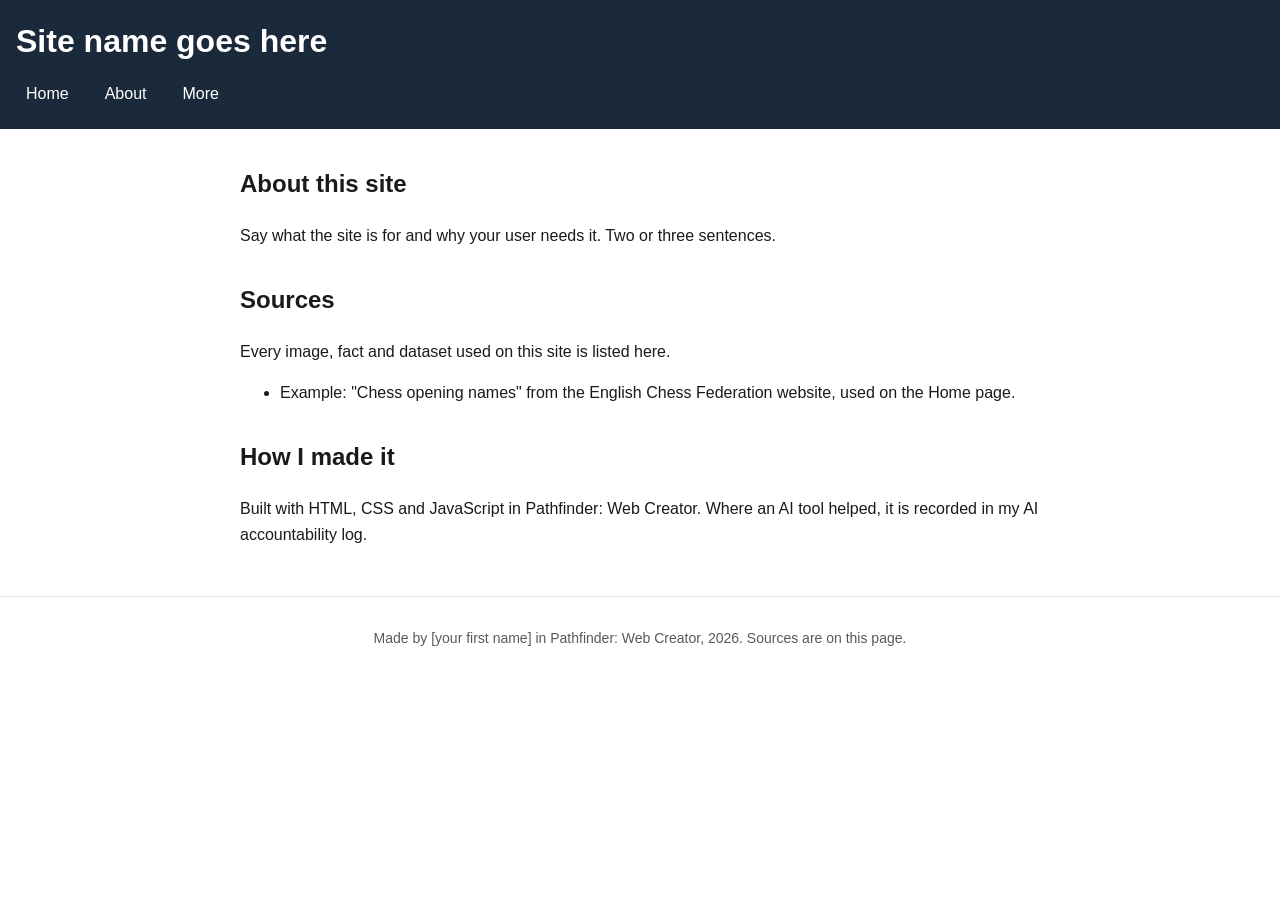
==== about.html @ 859c034d "starter files for cooking tamu foods" ====
<!DOCTYPE html>
<html lang="en">
<head>
  <meta charset="UTF-8">
  <meta name="viewport" content="width=device-width, initial-scale=1">
  <title>About - Site name goes here</title>
  <link rel="icon" href="data:,">
  <link rel="stylesheet" href="style.css">
</head>
<body>
  <header>
    <h1>Site name goes here</h1>
    <nav>
      <a href="index.html">Home</a>
      <a href="about.html">About</a>
      <a href="more.html">More</a>
    </nav>
  </header>

  <main>
    <section>
      <h2>About this site</h2>
      <p>Say what the site is for and why your user needs it. Two or three sentences.</p>
    </section>

    <section>
      <h2>Sources</h2>
      <p>Every image, fact and dataset used on this site is listed here.</p>
      <ul>
        <li>Example: "Chess opening names" from the English Chess Federation website, used on the Home page.</li>
      </ul>
    </section>

    <section>
      <h2>How I made it</h2>
      <p>Built with HTML, CSS and JavaScript in Pathfinder: Web Creator. Where an AI tool helped, it is recorded in my AI accountability log.</p>
    </section>
  </main>

  <footer>
    <p>Made by [your first name] in Pathfinder: Web Creator, 2026. Sources are on this page.</p>
  </footer>
</body>
</html>
---- style.css ----
/* Pathfinder: Web Creator starter stylesheet.
   Day 3: change the two colours, check contrast, then switch on the media query. */

:root {
  --main-colour: #1a2a3a;    /* header background */
  --accent-colour: #b45f06;  /* buttons and focus outline; passes 4.5:1 on white */
}

body {
  font-family: Arial, Helvetica, sans-serif;
  line-height: 1.6;
  margin: 0;
  color: #1a1a1a;
  background: #ffffff;
}

header {
  background: var(--main-colour);
  color: #ffffff;
  padding: 16px;
}

header h1 {
  margin: 0 0 8px;
}

/* Flexbox puts the three links in a row with a gap between them */
nav {
  display: flex;
  gap: 16px;
}

nav a {
  color: #ffffff;
  text-decoration: none;
  padding: 6px 10px;
  border-radius: 6px;
}

/* Mouse users see this when they hover */
nav a:hover {
  background: rgba(255, 255, 255, 0.15);
}

/* Keyboard users see where they are. Never remove this. */
a:focus,
button:focus {
  outline: 3px solid var(--accent-colour);
  outline-offset: 2px;
}

main {
  max-width: 800px;
  margin: 0 auto;
  padding: 16px;
}

section {
  margin-bottom: 32px;
}

img {
  max-width: 100%;
  height: auto;
}

button {
  background: var(--accent-colour);
  color: #ffffff;
  border: none;
  padding: 10px 16px;
  font-size: 16px;
  border-radius: 6px;
  cursor: pointer;
}

footer {
  border-top: 1px solid #e8e8e8;
  padding: 16px;
  font-size: 14px;
  color: #595959;
  text-align: center;
}

/* Small screens: stack the nav links.
   Day 3, Block 2: delete the slash-star line above and the star-slash line below to switch this on. */
/*
@media (max-width: 600px) {
  nav {
    flex-direction: column;
    gap: 4px;
  }
}
*/
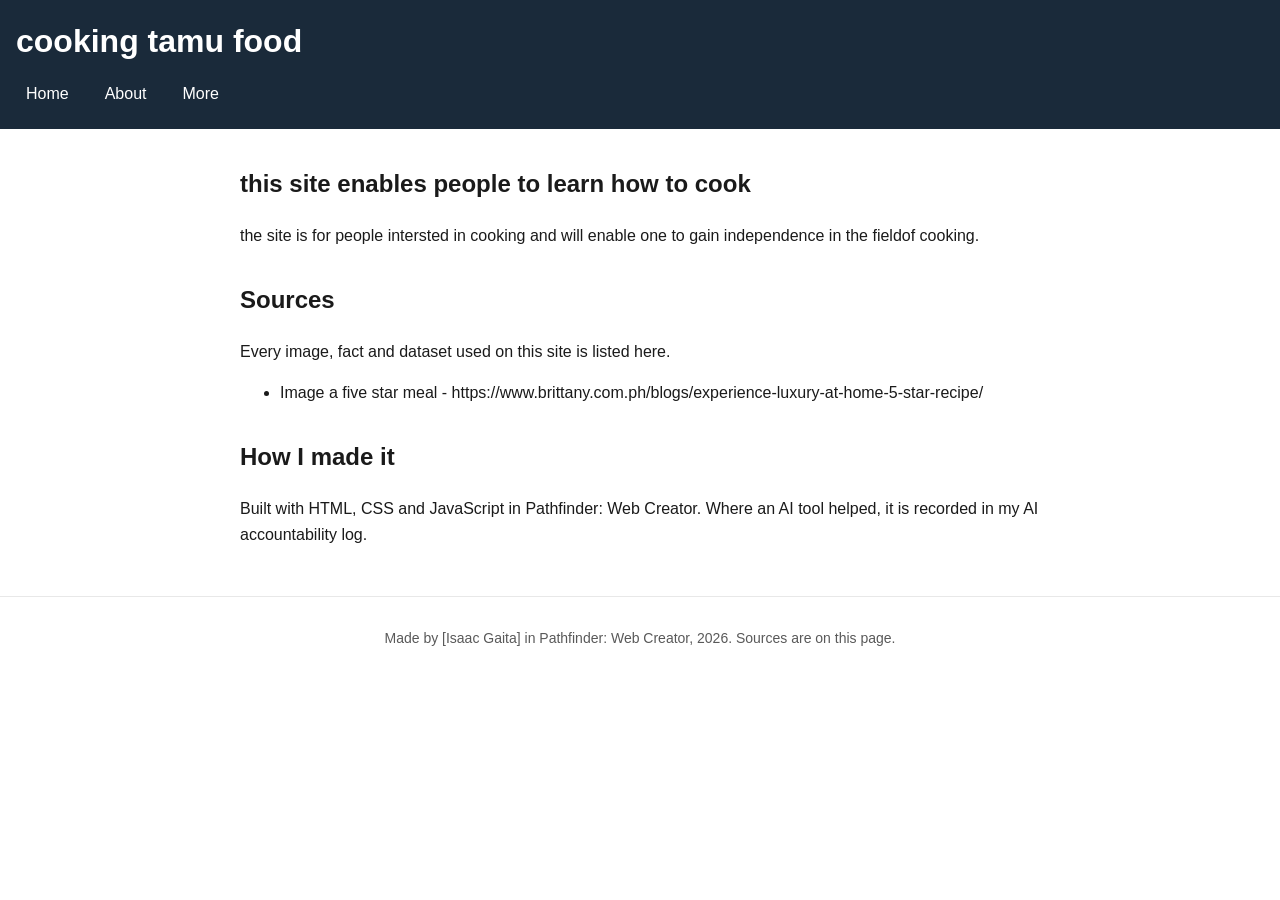
==== commit cd61de2d: "made changes added pictures" ====
--- a/about.html
+++ b/about.html
@@ -9,7 +9,7 @@
 </head>
 <body>
   <header>
-    <h1>Site name goes here</h1>
+    <h1>cooking tamu food</h1>
     <nav>
       <a href="index.html">Home</a>
       <a href="about.html">About</a>
@@ -19,15 +19,15 @@
 
   <main>
     <section>
-      <h2>About this site</h2>
-      <p>Say what the site is for and why your user needs it. Two or three sentences.</p>
+      <h2>this site enables people to learn how to cook</h2>
+      <p>the site is for people intersted in cooking and will enable one to gain independence in the fieldof cooking.</p>
     </section>
 
     <section>
       <h2>Sources</h2>
       <p>Every image, fact and dataset used on this site is listed here.</p>
       <ul>
-        <li>Example: "Chess opening names" from the English Chess Federation website, used on the Home page.</li>
+        <li>Image a five star meal - https://www.brittany.com.ph/blogs/experience-luxury-at-home-5-star-recipe/</li>
       </ul>
     </section>
 
@@ -38,7 +38,7 @@
   </main>
 
   <footer>
-    <p>Made by [your first name] in Pathfinder: Web Creator, 2026. Sources are on this page.</p>
+    <p>Made by [Isaac Gaita] in Pathfinder: Web Creator, 2026. Sources are on this page.</p>
   </footer>
 </body>
 </html>
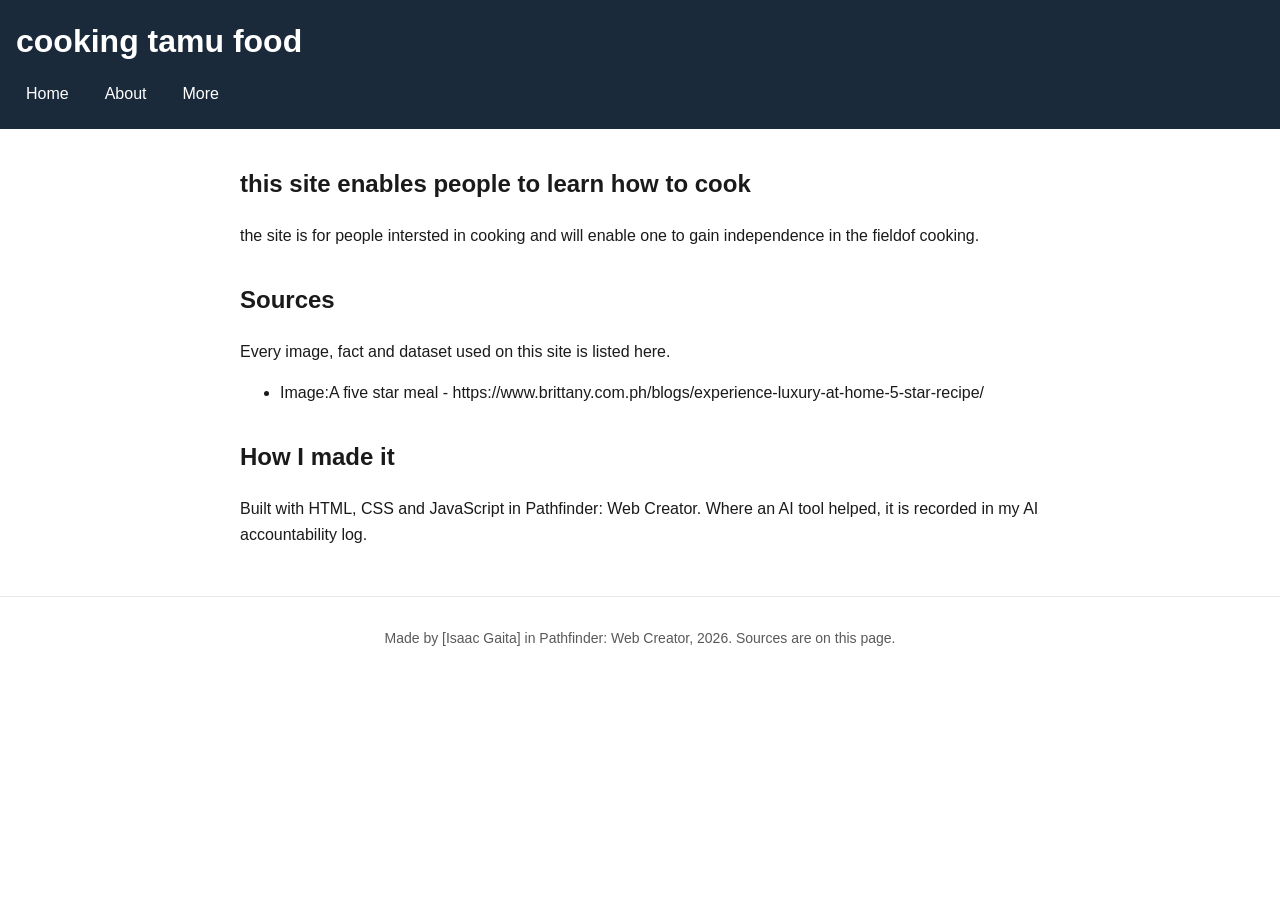
==== commit ae1a7652: "......" ====
--- a/about.html
+++ b/about.html
@@ -27,7 +27,7 @@
       <h2>Sources</h2>
       <p>Every image, fact and dataset used on this site is listed here.</p>
       <ul>
-        <li>Image a five star meal - https://www.brittany.com.ph/blogs/experience-luxury-at-home-5-star-recipe/</li>
+        <li>Image:A five star meal - https://www.brittany.com.ph/blogs/experience-luxury-at-home-5-star-recipe/</li>
       </ul>
     </section>
 
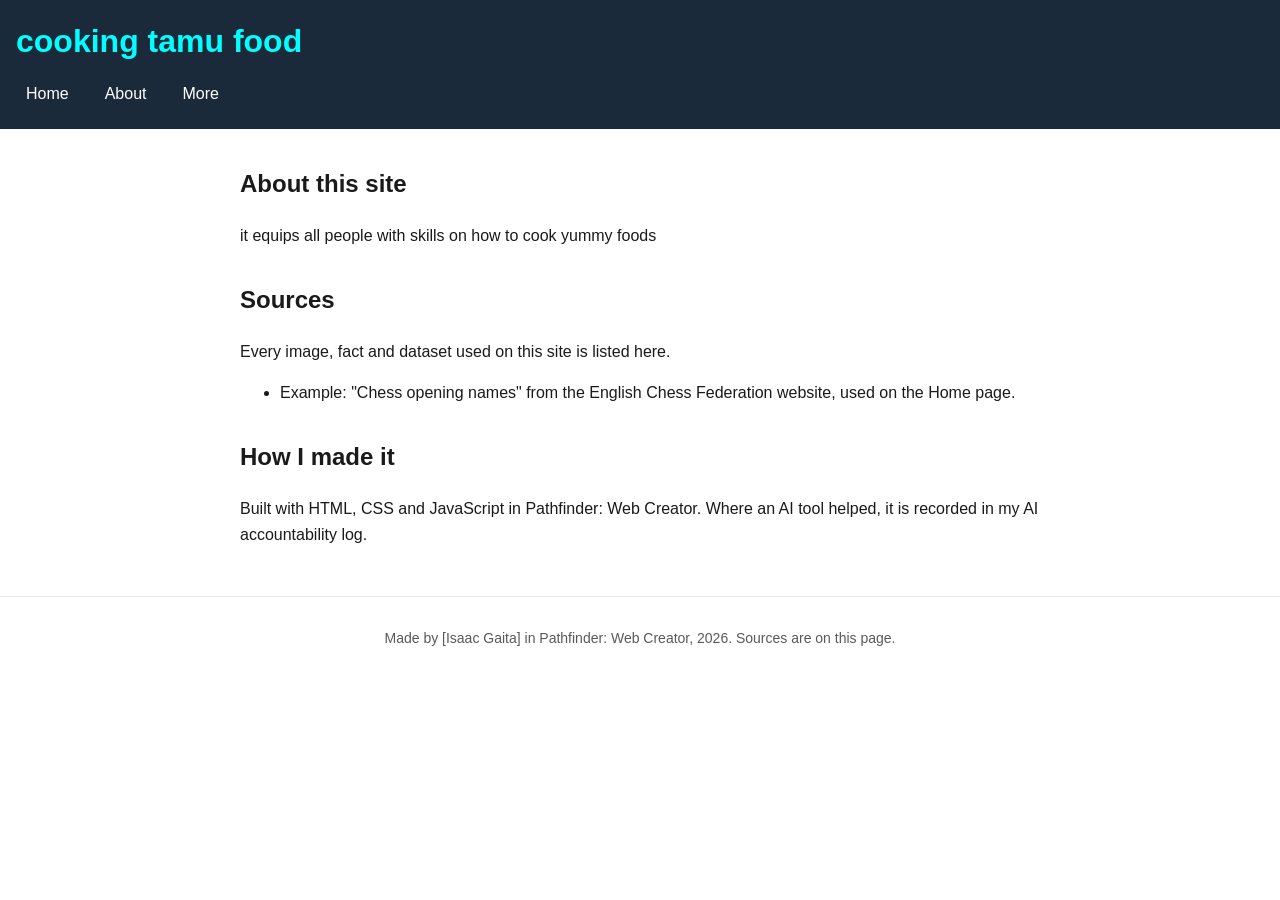
==== commit 14b26957: "changed the colour" ====
--- a/about.html
+++ b/about.html
@@ -19,15 +19,15 @@
 
   <main>
     <section>
-      <h2>this site enables people to learn how to cook</h2>
-      <p>the site is for people intersted in cooking and will enable one to gain independence in the fieldof cooking.</p>
+      <h2>About this site</h2>
+      <p>it equips all people with skills on how to cook yummy foods</p>
     </section>
 
     <section>
       <h2>Sources</h2>
       <p>Every image, fact and dataset used on this site is listed here.</p>
       <ul>
-        <li>Image:A five star meal - https://www.brittany.com.ph/blogs/experience-luxury-at-home-5-star-recipe/</li>
+        <li>Example: "Chess opening names" from the English Chess Federation website, used on the Home page.</li>
       </ul>
     </section>
 
--- a/style.css
+++ b/style.css
@@ -13,7 +13,9 @@
   color: #1a1a1a;
   background: #ffffff;
 }
-
+h1
+{color:aqua;
+}
 header {
   background: var(--main-colour);
   color: #ffffff;
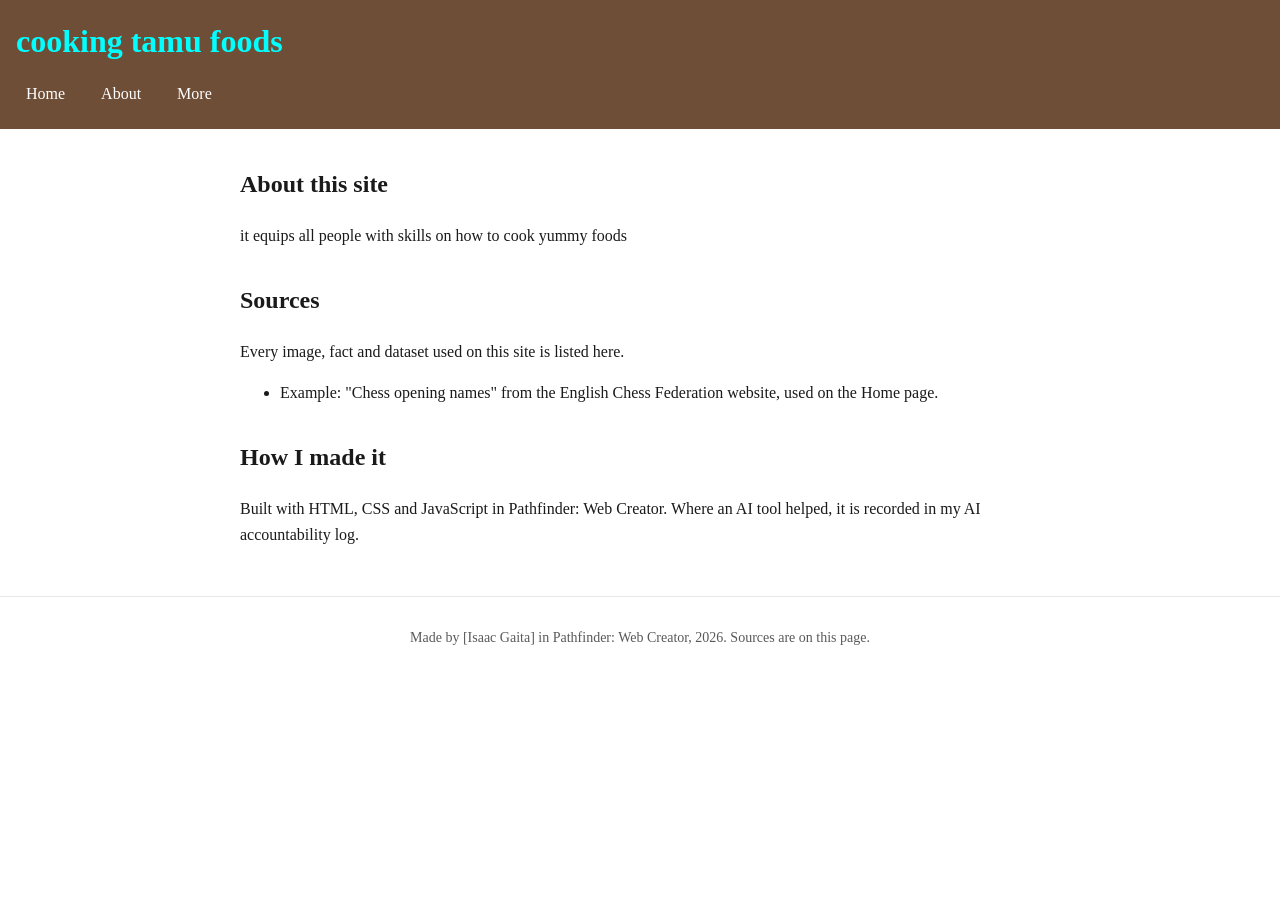
==== commit 38b7c66a: "fixed the heading" ====
--- a/about.html
+++ b/about.html
@@ -9,7 +9,7 @@
 </head>
 <body>
   <header>
-    <h1>cooking tamu food</h1>
+    <h1>cooking tamu foods</h1>
     <nav>
       <a href="index.html">Home</a>
       <a href="about.html">About</a>
--- a/style.css
+++ b/style.css
@@ -2,12 +2,12 @@
    Day 3: change the two colours, check contrast, then switch on the media query. */
 
 :root {
-  --main-colour: #1a2a3a;    /* header background */
+  --main-colour: #6F4E37;    /* header background */
   --accent-colour: #b45f06;  /* buttons and focus outline; passes 4.5:1 on white */
 }
 
 body {
-  font-family: Arial, Helvetica, sans-serif;
+  font-family: roboto, ;
   line-height: 1.6;
   margin: 0;
   color: #1a1a1a;
@@ -86,11 +86,11 @@
 
 /* Small screens: stack the nav links.
    Day 3, Block 2: delete the slash-star line above and the star-slash line below to switch this on. */
-/*
+
 @media (max-width: 600px) {
   nav {
     flex-direction: column;
     gap: 4px;
   }
 }
-*/
+
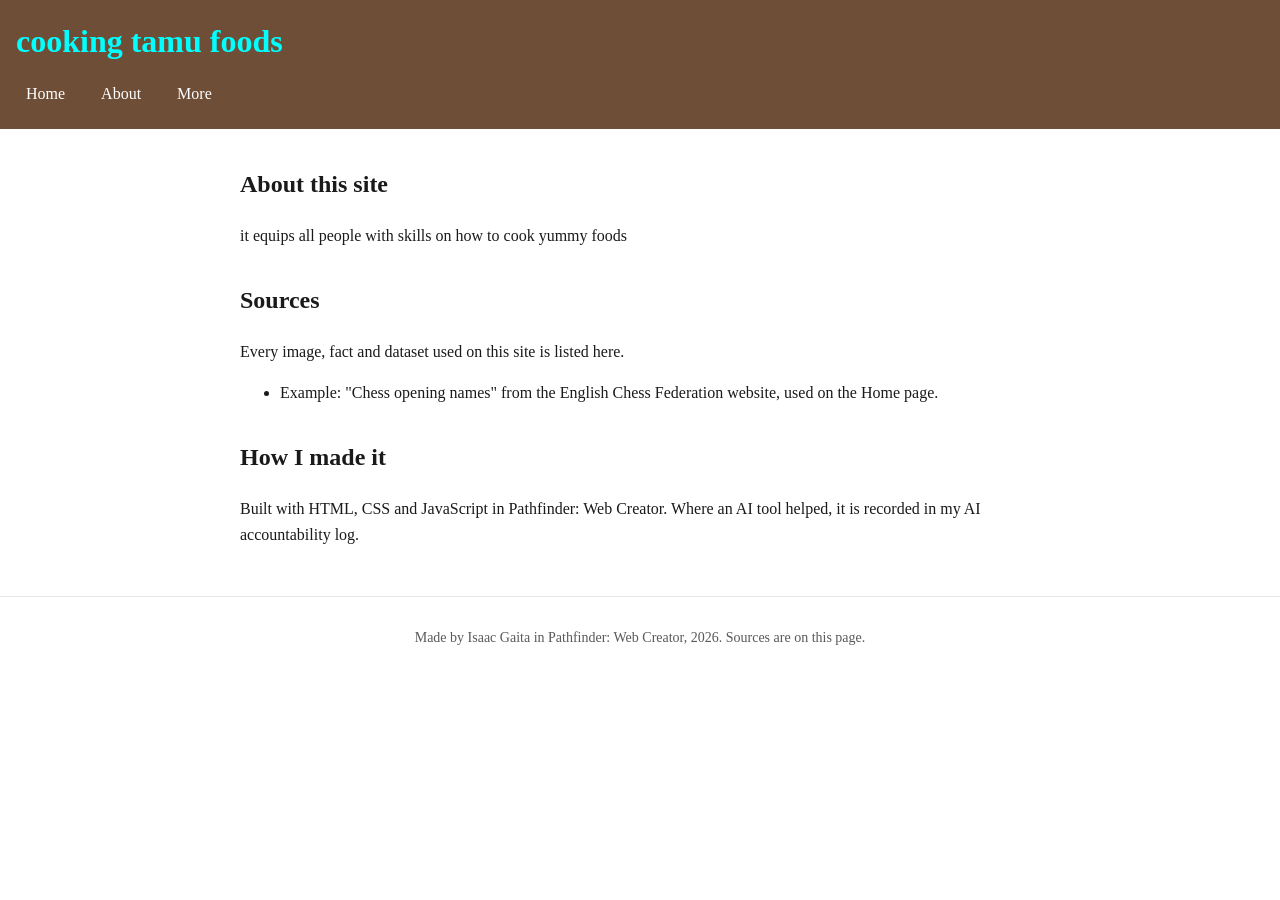
==== commit 0a332d87: "fixed the bugs" ====
--- a/about.html
+++ b/about.html
@@ -38,7 +38,7 @@
   </main>
 
   <footer>
-    <p>Made by [Isaac Gaita] in Pathfinder: Web Creator, 2026. Sources are on this page.</p>
+    <p>Made by Isaac Gaita in Pathfinder: Web Creator, 2026. Sources are on this page.</p>
   </footer>
 </body>
 </html>
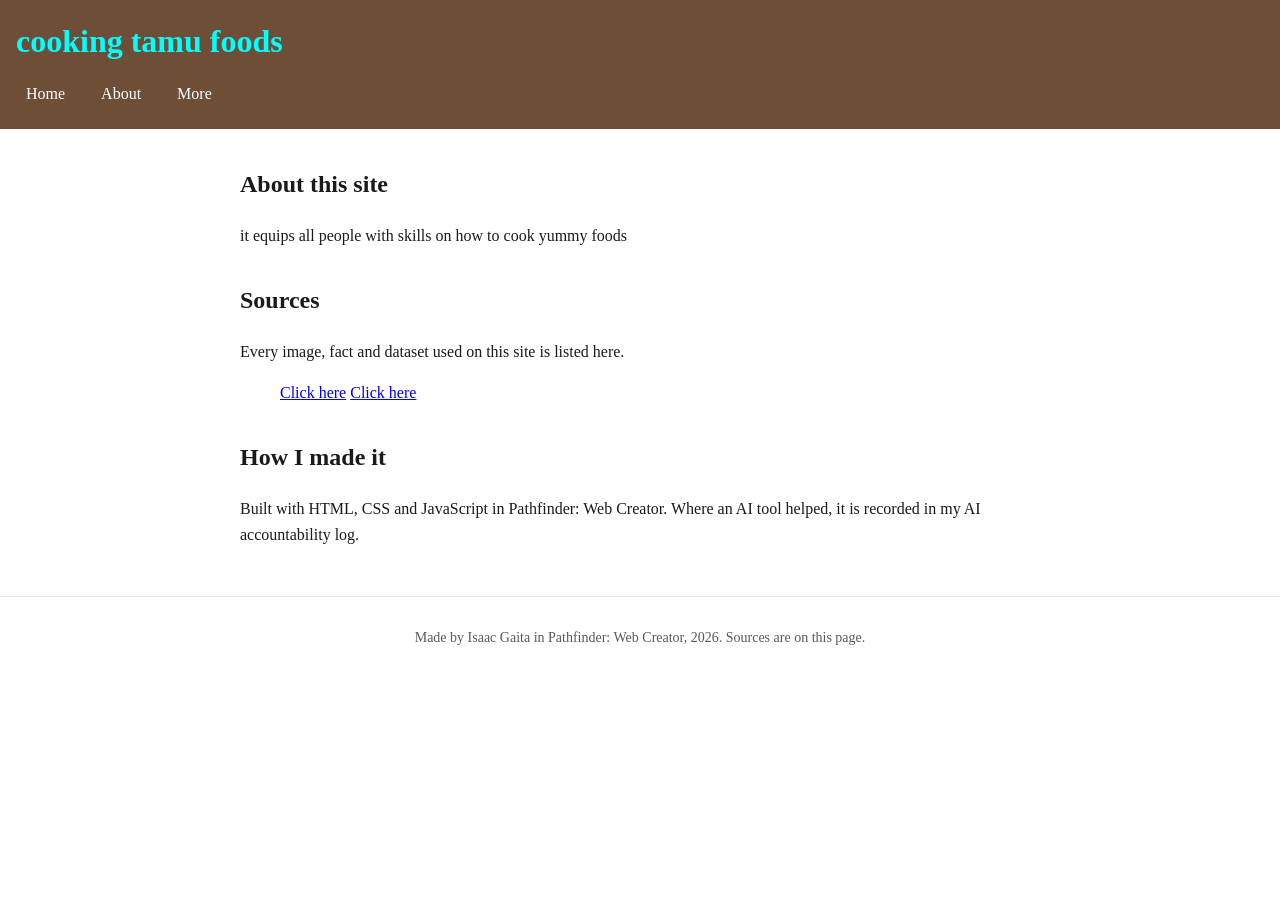
==== commit 51936635: "addded a link" ====
--- a/about.html
+++ b/about.html
@@ -27,7 +27,8 @@
       <h2>Sources</h2>
       <p>Every image, fact and dataset used on this site is listed here.</p>
       <ul>
-        <li>Example: "Chess opening names" from the English Chess Federation website, used on the Home page.</li>
+        <a href="https://www.allrecipes.com">Click here</a>
+        <a href="https://www.reciperadar.com">Click here</a>
       </ul>
     </section>
 
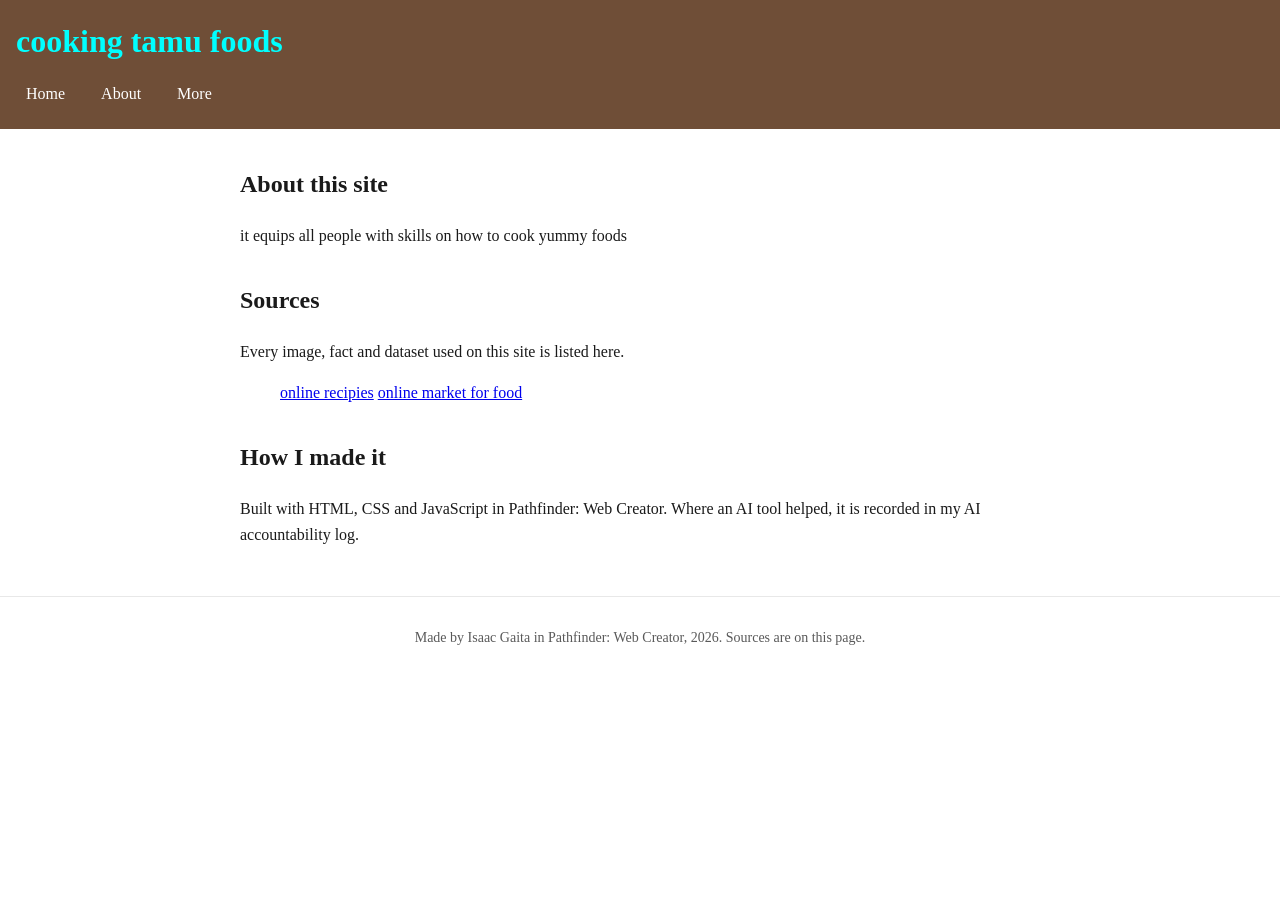
==== commit 8fd29e8d: "made changes in link" ====
--- a/about.html
+++ b/about.html
@@ -27,8 +27,8 @@
       <h2>Sources</h2>
       <p>Every image, fact and dataset used on this site is listed here.</p>
       <ul>
-        <a href="https://www.allrecipes.com">Click here</a>
-        <a href="https://www.reciperadar.com">Click here</a>
+        <a href="https://www.allrecipes.com">online recipies</a>
+        <a href="https://zucchini.co.ke/?srsltid=AY6E960sefJkpr8t3w4bpdRrSZzplgbYa3v3mMvseC1PgUdVAHQ4va7I">online market for food</a>
       </ul>
     </section>
 
